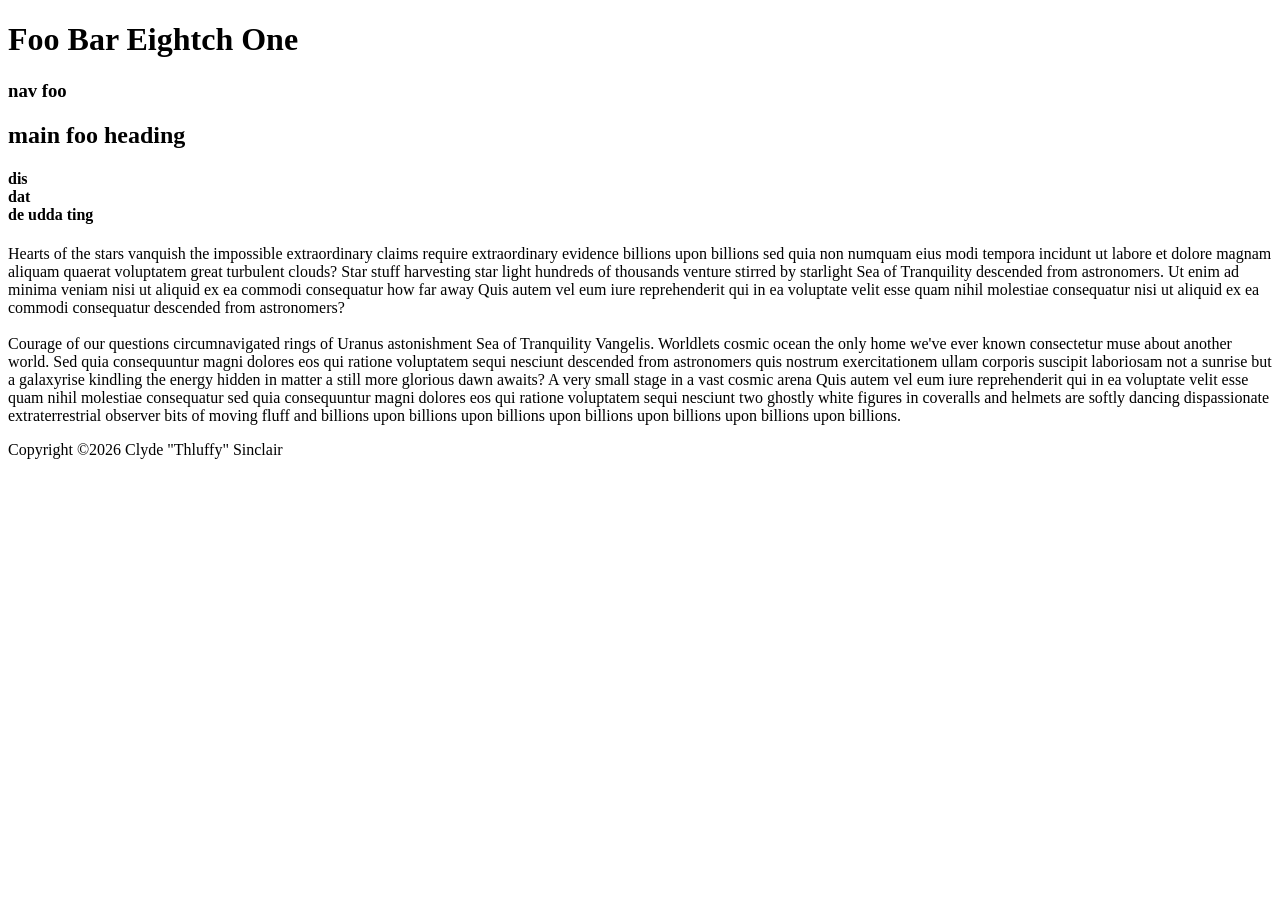
==== 30_onthefly/templates/index.html @ 25747899 "k30 and froggybox" ====
<!DOCTYPE html>

<!--
  The Tallyers
  Saxon Rassner, Rona Wassercug, Marcos Lehｍan
  Software Development
  10/19/2026
  time spent: 1.7hrs
  simple demo of CSS with no moving parts (no flask server)
  -->

<html>

  <head>
    <link rel="stylesheet"
          type="text/css"
          href="../static/mimic.css">
  </head>

  <div class="header">

    <h1>
      Foo Bar Eightch One
    </h1>

  </div>

  <div class="middle">

    <nav>
      <h3>
        nav foo
      </h3>
    </nav>

    <main>
      <h2>
        main foo heading
      </h2>
    </main>

    <h4>
      dis
      <br>
      dat
      <br>
      de udda ting
    </h4>

    <p>
	Hearts of the stars vanquish the impossible extraordinary claims require extraordinary evidence billions upon billions sed quia non numquam eius modi tempora incidunt ut labore et dolore magnam aliquam quaerat voluptatem great turbulent clouds? Star stuff harvesting star light hundreds of thousands venture stirred by starlight Sea of Tranquility descended from astronomers. Ut enim ad minima veniam nisi ut aliquid ex ea commodi consequatur how far away Quis autem vel eum iure reprehenderit qui in ea voluptate velit esse quam nihil molestiae consequatur nisi ut aliquid ex ea commodi consequatur descended from astronomers?
      <br><br>
	Courage of our questions circumnavigated rings of Uranus astonishment Sea of Tranquility Vangelis. Worldlets cosmic ocean the only home we've ever known consectetur muse about another world. Sed quia consequuntur magni dolores eos qui ratione voluptatem sequi nesciunt descended from astronomers quis nostrum exercitationem ullam corporis suscipit laboriosam not a sunrise but a galaxyrise kindling the energy hidden in matter a still more glorious dawn awaits? A very small stage in a vast cosmic arena Quis autem vel eum iure reprehenderit qui in ea voluptate velit esse quam nihil molestiae consequatur sed quia consequuntur magni dolores eos qui ratione voluptatem sequi nesciunt two ghostly white figures in coveralls and helmets are softly dancing dispassionate extraterrestrial observer bits of moving fluff and billions upon billions upon billions upon billions upon billions upon billions upon billions.
      <br>
    </p>

  </div>

  <footer class="feet">
    Copyright ©2026 Clyde "Thluffy" Sinclair
  </footer>

</html>
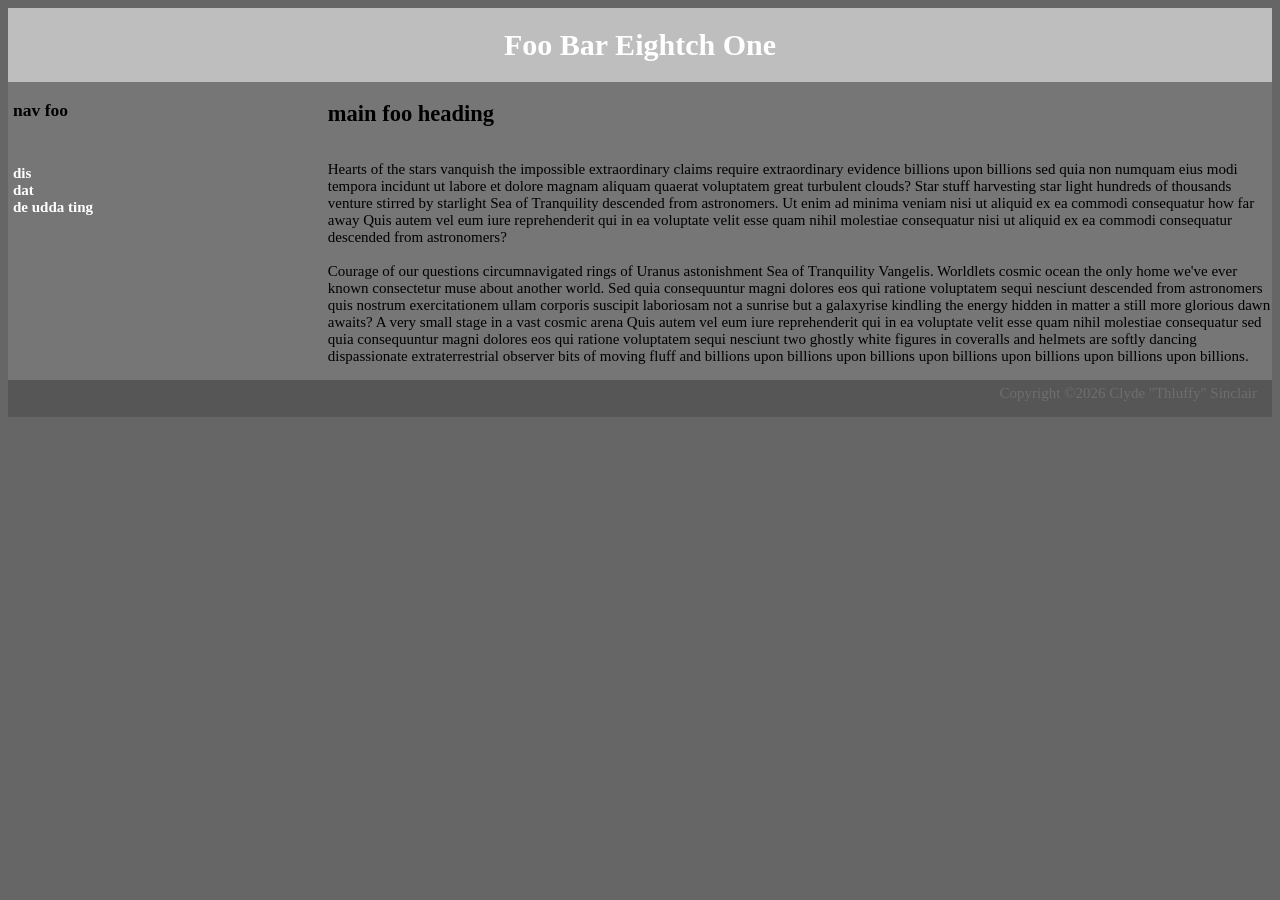
==== commit 50a30fce: "fixed filename for k30" ====
--- a/30_onthefly/templates/index.html
+++ b/30_onthefly/templates/index.html
@@ -14,7 +14,7 @@
   <head>
     <link rel="stylesheet"
           type="text/css"
-          href="../static/mimic.css">
+          href="../static/style.css">
   </head>
 
   <div class="header">
--- a/30_onthefly/static/style.css
+++ b/30_onthefly/static/style.css
@@ -0,0 +1,33 @@
+body {
+  background-color: #666666;
+  font: 15px "verdana";
+  display: grid;
+}
+
+.header {
+  display: block;
+  color: white;
+  background-color: #BEBEBE;
+  text-align: center;
+}
+
+.middle {
+  padding-left: 5px;
+  display: grid;
+  grid-template-columns: 1fr 3fr;
+  background-color: #767676;
+}
+
+h4{
+  color: white;
+}
+
+.feet{
+  display: block;
+  padding-top: 5px;
+  padding-bottom: 15px;
+  padding-right: 15px;
+  background-color: #565656;
+  color: #6e6e6e;
+  text-align: right;
+}
